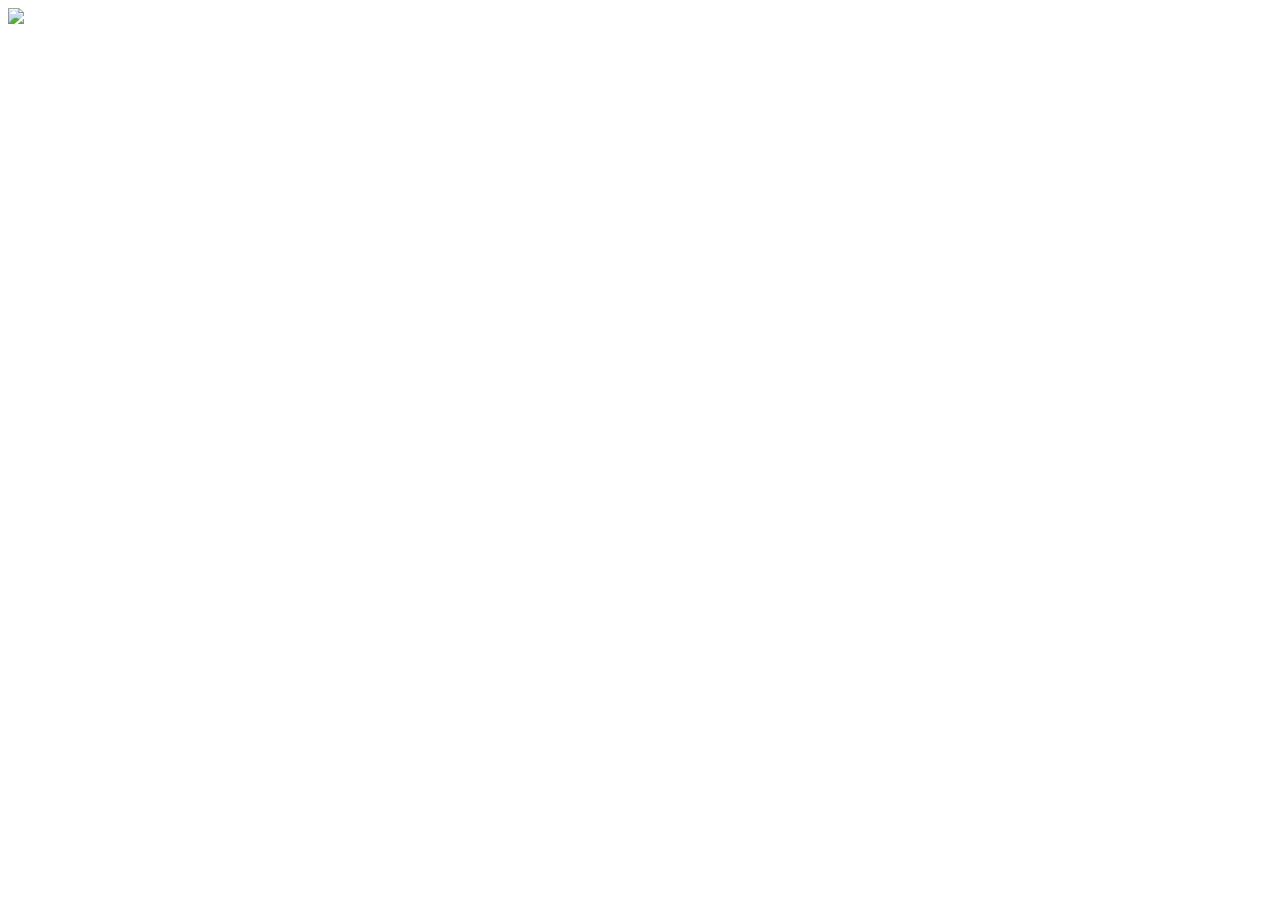
==== porsche/index.html @ ad12da1e "Create index.html" ====
<!DOCTYPE html>
<html>
<head>
	<meta charset="utf-8">
	<meta name="viewport" content="width=device-width, initial-scale=1">
	<title>911 Turbo S Cabriolet</title>
	<link rel="stylesheet" type="text/css" href="style.css">
</head>
<body>

	<img src="#" id="image">

	<script src="main.js"></script>

</body>
</html>
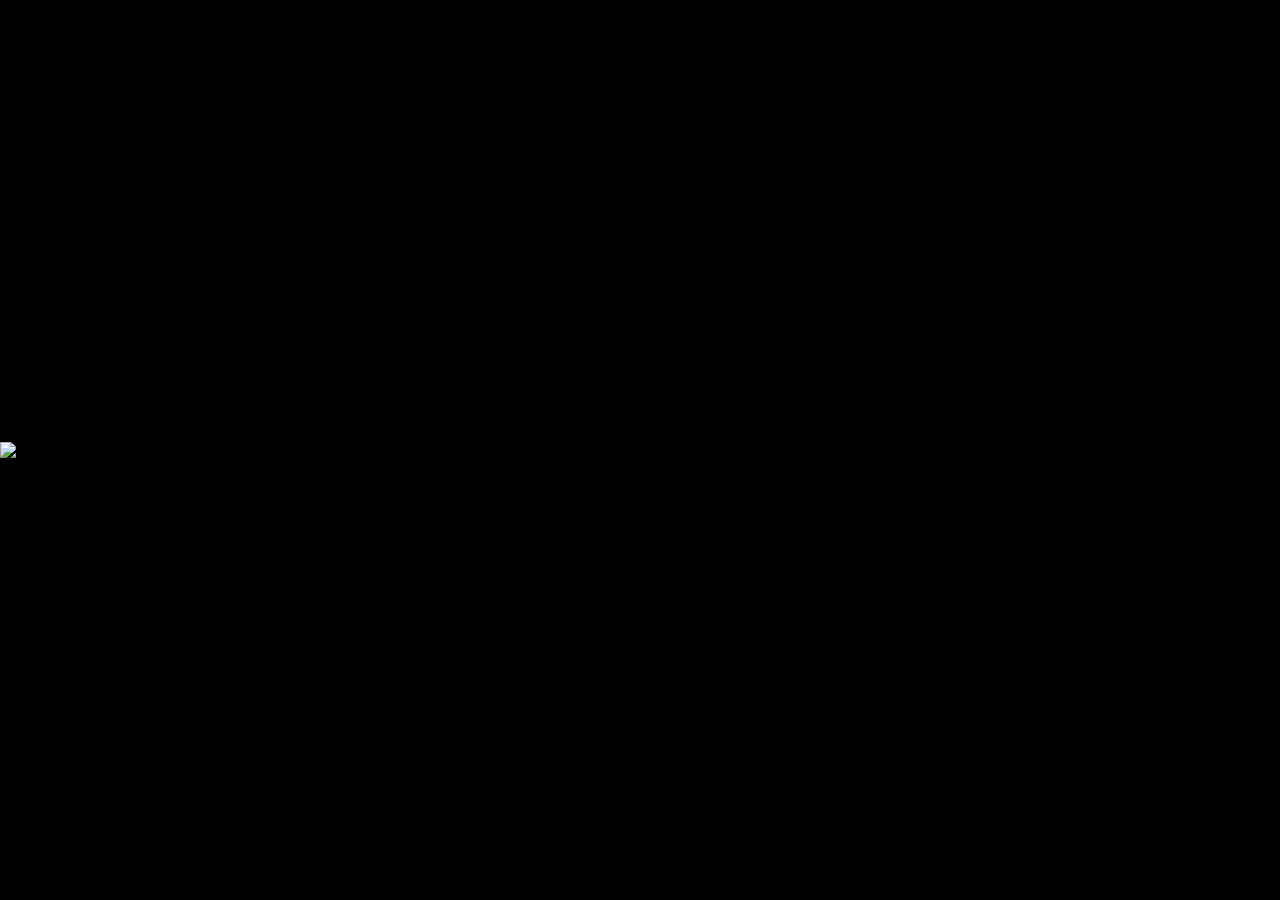
==== commit 38f2039b: "Update index.html" ====
--- a/porsche/index.html
+++ b/porsche/index.html
@@ -8,7 +8,7 @@
 </head>
 <body>
 
-	<img src="#" id="image">
+	<img src="https://raw.githubusercontent.com/t-yauk/alpine-estate/main/porsche/media/1.jpeg" id="image">
 
 	<script src="main.js"></script>
 
--- a/porsche/style.css
+++ b/porsche/style.css
@@ -0,0 +1,15 @@
+body {
+	display: flex;
+	align-items: center;
+	justify-content: center;
+	width: 100%;
+	height: 100vh;
+	background: black;
+	margin: 0;
+}
+
+#image{
+	display: block;
+	width: 100%;
+	max-height: 100vh;
+}
